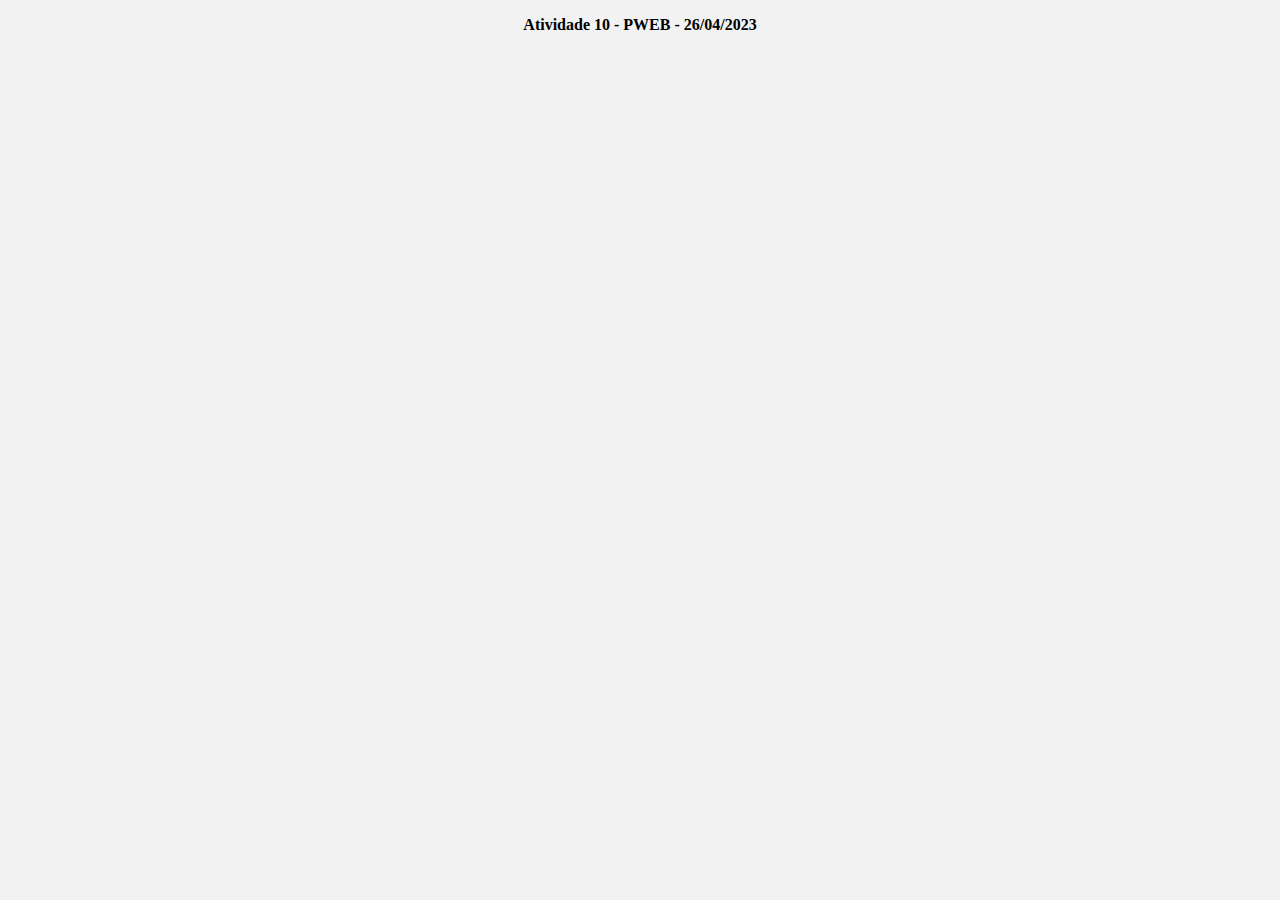
==== Atividade10/Atividade10.html @ d498813e "Add files via upload" ====
<!DOCTYPE html>
<html lang="pt-br">

<head>
    <meta charset="UTF-8">


    <title>Atividade 10</title>
    <link rel="stylesheet" type="text/css" href="Tipo_teste.css">
</head>

<body>

    <script>




        // Usando Object
        var aluno1 = new.Object();
        aluno1.ra = "00001234";
        aluno1.nome = "Simão Pedro";
        alert("ra=" + aluno1.ra + "nome: " aluno1.nome);



        //usando {}



        var aluno2 = {};
        aluno2.ra = "1234";
        aluno2["nome"] = "Kelly";
        alert("ra = " + aluno2.ra + " nome = " + aluno2.nome);


        var aluno3 = {
            ra = "1234567";
            nome: "Henrique";



        };

        alert("ra = " + aluno3.ra + "nome = " aluno3.nome);


        function Aluno(ra, nome) {
            this.ra = ra;
            this.nome = nome;

            this.MostraDados = function () {
                return "Ra=" + this.ra + " nome="this.nome;
            }


        }

        var aluno4 = new Aluno("123", "Lucas");
        alert(Aluno4.MostraDados());


        var aluno5 = {};
        var nome_propriedade = "ra";
        aluno5[nome_propriedade] = "123";
        aluno['nome'] = "Vitor";
        alert(aluno5.ra + " " + aluno5.nome);

        function Aluno2() {
            var ra;
            var nome;
            this.setRa = Function(value){
                this.ra = value;
            }
            this.setNome = Function(value){
                this.Nome = value;
            }
            this.getNome = function () {
                return this.Nome;
            }
            this.getRa = function () {
                return this.ra;
            }
            var aluno6 = new Aluno2();
            aluno6.setNome("Larissa");
            aluno6.setRa("243");
            alert(aluno6.setRa() + " " + aluno6.getNome());
        }



        function AlunoADS() {
            var numLab;
            this.setNumLab = function (value) {
                this.numLab = value;

            }
            this.getNumLab = function () {
                return this.numLab;
            }

        }

        AlunoADS.prototype = new Aluno2();
        var aluno7 = new AlunoADS();
        aluno7.setNome("Denilce");
        aluno7.Aluno2.setRa("123");
        aluno7.setNumLab(5);

    </script>



    <footer class='baixo'>
        <p>Atividade 10 - PWEB - 26/04/2023</p>
    </footer>



</body>


</html>
---- Atividade10/Tipo_teste.css ----
body {
    margin: 0;
    padding: 0;
    background-color: #f2f2f2;
  }

  
  
  
.baixo {
    font-weight: bold;
    color: black;
    text-align: center;
}
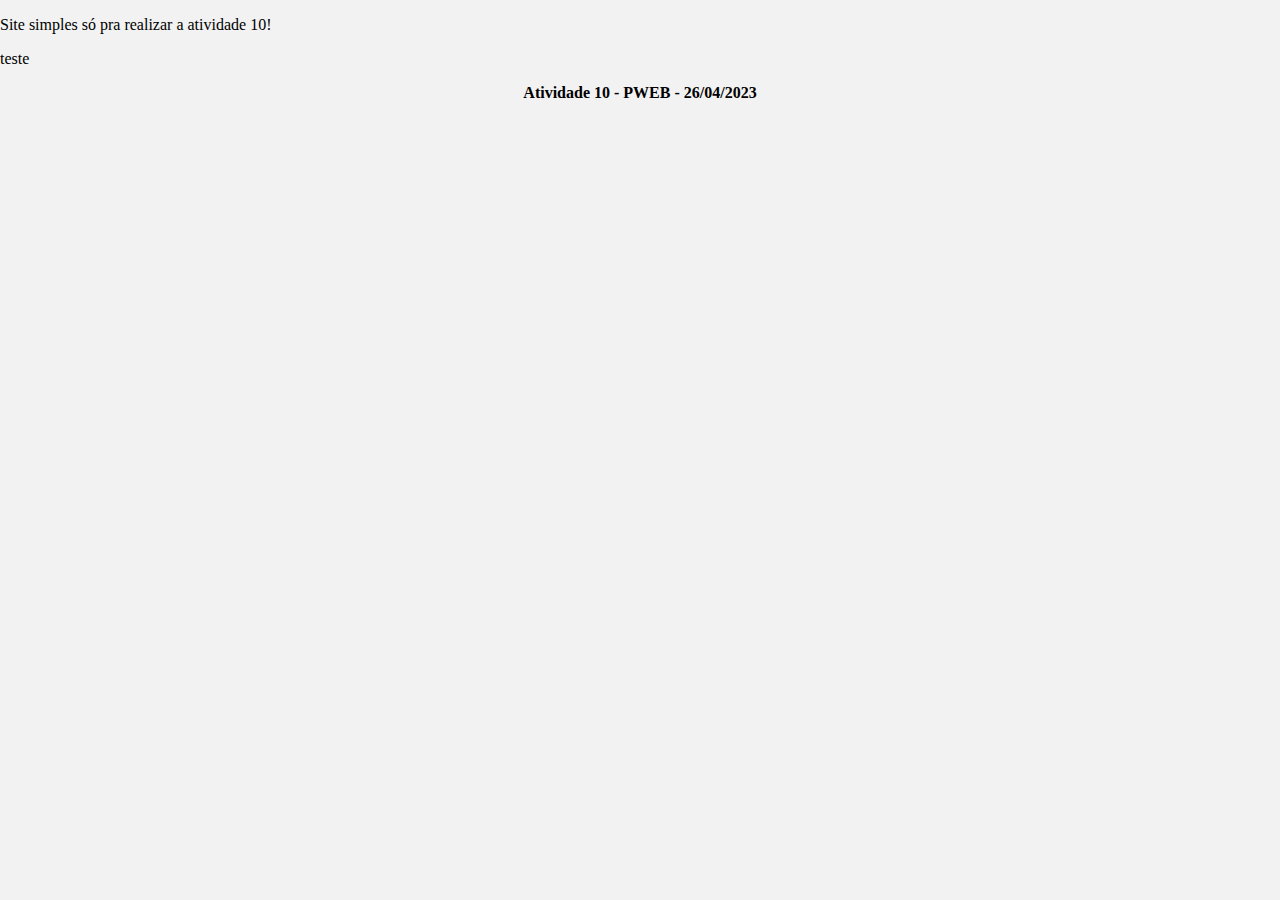
==== commit 1697ec75: "Update Atividade10.html" ====
--- a/Atividade10/Atividade10.html
+++ b/Atividade10/Atividade10.html
@@ -3,7 +3,6 @@
 
 <head>
     <meta charset="UTF-8">
-
 
     <title>Atividade 10</title>
     <link rel="stylesheet" type="text/css" href="Tipo_teste.css">
@@ -11,101 +10,33 @@
 
 <body>
 
+    <p>Site simples só pra realizar a atividade 10!</p>
+    <p>teste</p>
+
     <script>
+        class Aluno {
+            constructor(RA, Nome) {
+                this.RA = RA;
+                this.Nome = Nome;
+            }
+        }
+
+        let aluno1 = new Aluno(prompt("Digite o RA do aluno: "), prompt("Digite o nome do aluno: "));
+        alert("Nome: " + aluno1.Nome + " RA: " + aluno1.RA);
+
+        let aluno2 = new Object();
+        aluno2.RA = "123456";
+        aluno2.Nome = "Fábio Augusto";
+        alert("Nome: " + aluno2.Nome + " RA: " + aluno2.RA);
 
 
-
-
-        // Usando Object
-        var aluno1 = new.Object();
-        aluno1.ra = "00001234";
-        aluno1.nome = "Simão Pedro";
-        alert("ra=" + aluno1.ra + "nome: " aluno1.nome);
-
-
-
-        //usando {}
-
-
-
-        var aluno2 = {};
-        aluno2.ra = "1234";
-        aluno2["nome"] = "Kelly";
-        alert("ra = " + aluno2.ra + " nome = " + aluno2.nome);
-
-
-        var aluno3 = {
-            ra = "1234567";
-            nome: "Henrique";
-
-
-
-        };
-
-        alert("ra = " + aluno3.ra + "nome = " aluno3.nome);
-
-
-        function Aluno(ra, nome) {
-            this.ra = ra;
-            this.nome = nome;
-
-            this.MostraDados = function () {
-                return "Ra=" + this.ra + " nome="this.nome;
-            }
-
-
+        function Alunos(RA, Nome) {
+            this.RA = RA;
+            this.Nome = Nome;
         }
 
-        var aluno4 = new Aluno("123", "Lucas");
-        alert(Aluno4.MostraDados());
-
-
-        var aluno5 = {};
-        var nome_propriedade = "ra";
-        aluno5[nome_propriedade] = "123";
-        aluno['nome'] = "Vitor";
-        alert(aluno5.ra + " " + aluno5.nome);
-
-        function Aluno2() {
-            var ra;
-            var nome;
-            this.setRa = Function(value){
-                this.ra = value;
-            }
-            this.setNome = Function(value){
-                this.Nome = value;
-            }
-            this.getNome = function () {
-                return this.Nome;
-            }
-            this.getRa = function () {
-                return this.ra;
-            }
-            var aluno6 = new Aluno2();
-            aluno6.setNome("Larissa");
-            aluno6.setRa("243");
-            alert(aluno6.setRa() + " " + aluno6.getNome());
-        }
-
-
-
-        function AlunoADS() {
-            var numLab;
-            this.setNumLab = function (value) {
-                this.numLab = value;
-
-            }
-            this.getNumLab = function () {
-                return this.numLab;
-            }
-
-        }
-
-        AlunoADS.prototype = new Aluno2();
-        var aluno7 = new AlunoADS();
-        aluno7.setNome("Denilce");
-        aluno7.Aluno2.setRa("123");
-        aluno7.setNumLab(5);
+        let aluno3 = new Alunos("123", "Moises Machado");
+        alert("Nome: " + aluno3.Nome + " RA: " + aluno3.RA);
 
     </script>
 
@@ -120,4 +51,4 @@
 </body>
 
 
-</html>+</html>
